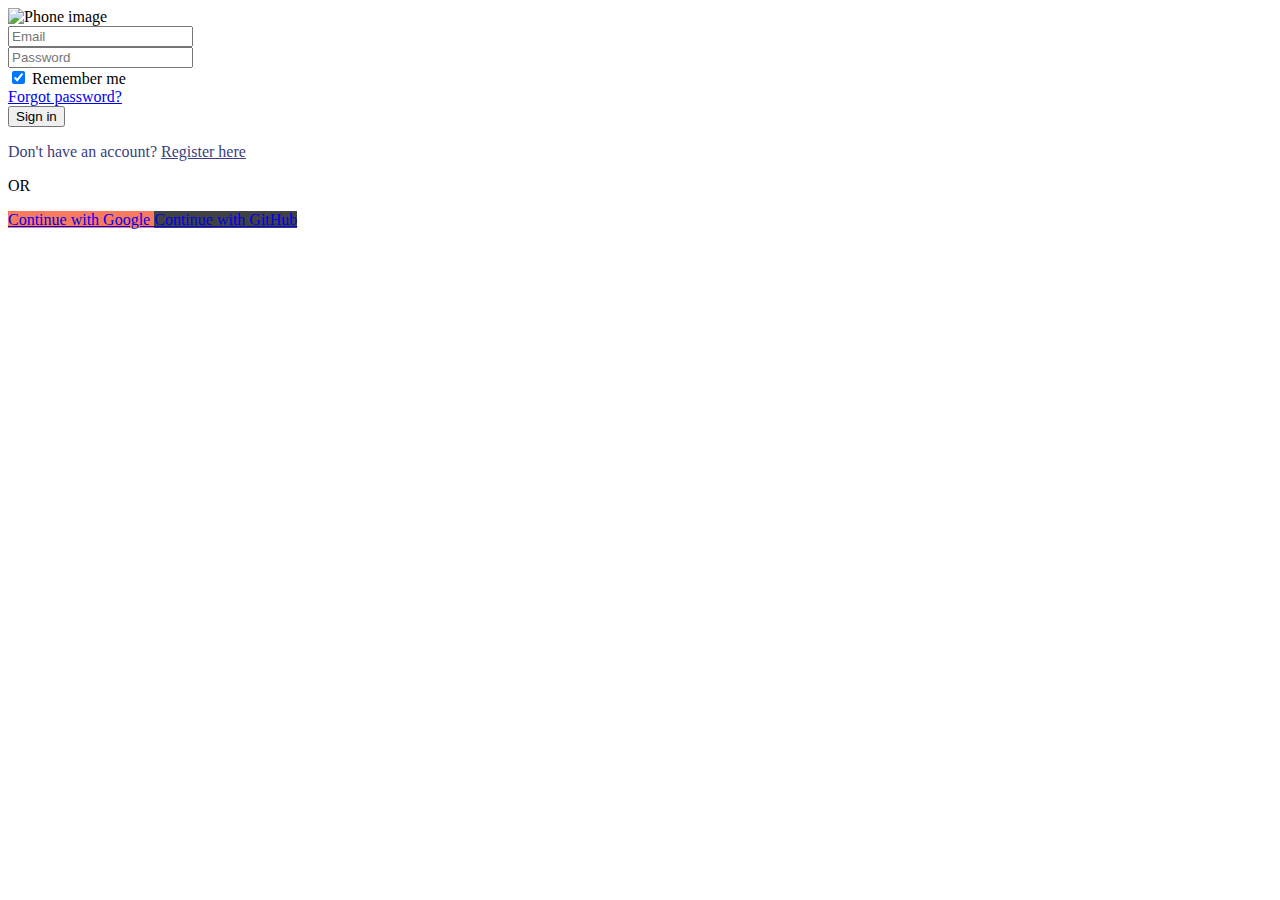
==== index.html @ c1942e48 "Login" ====
<!DOCTYPE html>
<html lang="en">
  <head>
    <meta charset="utf-8" />
    <meta name="viewport" content="width=device-width, initial-scale=1" />
    <title>Bootstrap demo</title>
    <link
      href="https://cdn.jsdelivr.net/npm/bootstrap@5.3.2/dist/css/bootstrap.min.css"
      rel="stylesheet"
      integrity="sha384-T3c6CoIi6uLrA9TneNEoa7RxnatzjcDSCmG1MXxSR1GAsXEV/Dwwykc2MPK8M2HN"
      crossorigin="anonymous"
    />
  </head>
  <body>
    <section class="vh-100">
      <div class="container py-5 h-100">
        <div class="row d-flex align-items-center justify-content-center h-100">
          <div class="col-md-8 col-lg-7 col-xl-6">
            <img src="https://mdbcdn.b-cdn.net/img/Photos/new-templates/bootstrap-login-form/draw2.svg"
              class="img-fluid" alt="Phone image">
          </div>
          <div class="col-md-7 col-lg-5 col-xl-5 offset-xl-1">
            <form>
              <div class="form-outline mb-4">
                <input type="email" id="form1Example13" class="form-control form-control-lg" placeholder="Email"/>
              </div>
    

              <div class="form-outline mb-4">
                <input type="password" id="form1Example23" class="form-control form-control-lg" placeholder="Password" />
              </div>
    
              <div class="d-flex justify-content-around align-items-center mb-4">
  
                <div class="form-check">
                  <input class="form-check-input" type="checkbox" value="" id="form1Example3" checked />
                  <label class="form-check-label" for="form1Example3"> Remember me </label>
                </div>
                <a href="password.html">Forgot password?</a>
              </div>
    
              <button type="submit" class="btn btn-primary btn-lg btn-block">Sign in</button>

              <p class="mb-5 pb-lg-2" style="color: #393f81">
                Don't have an account?
                <a href="registro.html" style="color: #393f81">Register here</a>
                
              </p>
    
              <div class="divider d-flex align-items-center my-4">
                <p class="text-center fw-bold mx-3 mb-0 text-muted">OR</p>
              </div>
    
              <a class="btn btn-primary btn-lg btn-block" style="background-color: #f63f16b0" href="#!"
                role="button">
                <i class="fab fa-Google-f me-2"></i>Continue with Google
              </a>
              <a class="btn btn-primary btn-lg btn-block" style="background-color: #111415cd" href="#!"
                role="button">
                <i class="fa4 fa4-github me-2"></i>Continue with GitHub
              </a>

            </form>
          </div>
        </div>
      </div>
    </section>

      <script
        src="https://cdn.jsdelivr.net/npm/@popperjs/core@2.11.8/dist/umd/popper.min.js"
        integrity="sha384-I7E8VVD/ismYTF4hNIPjVp/Zjvgyol6VFvRkX/vR+Vc4jQkC+hVqc2pM8ODewa9r"
        crossorigin="anonymous"
      ></script>
      <script
        src="https://cdn.jsdelivr.net/npm/bootstrap@5.3.2/dist/js/bootstrap.min.js"
        integrity="sha384-BBtl+eGJRgqQAUMxJ7pMwbEyER4l1g+O15P+16Ep7Q9Q+zqX6gSbd85u4mG4QzX+"
        crossorigin="anonymous"
      ></script>
      <script
        src="https://cdn.jsdelivr.net/npm/bootstrap@5.3.2/dist/js/bootstrap.bundle.min.js"
        integrity="sha384-C6RzsynM9kWDrMNeT87bh95OGNyZPhcTNXj1NW7RuBCsyN/o0jlpcV8Qyq46cDfL"
        crossorigin="anonymous"
      ></script>
    </div>
  </body>
</html>
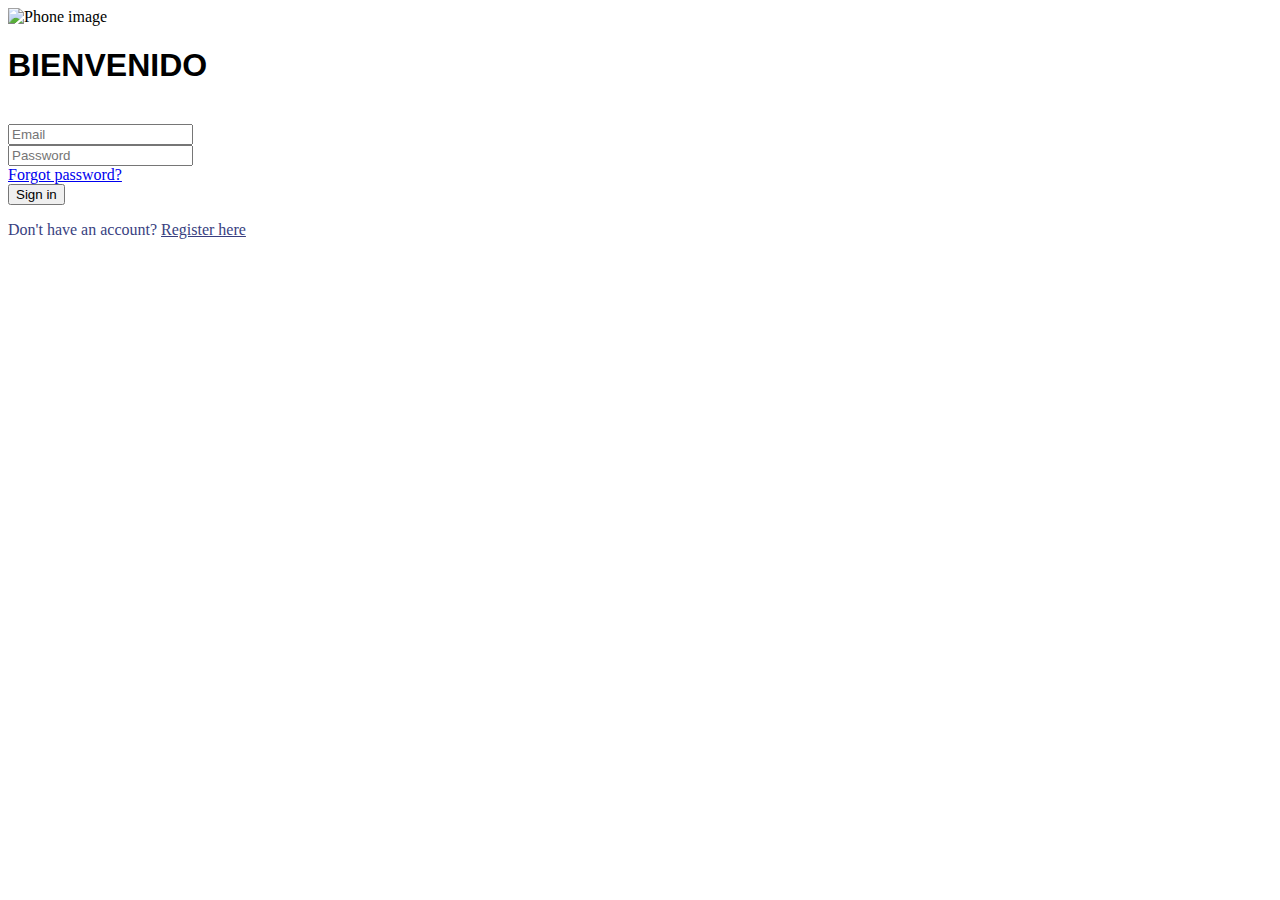
==== commit 97471795: "Login final" ====
--- a/index.html
+++ b/index.html
@@ -4,6 +4,7 @@
     <meta charset="utf-8" />
     <meta name="viewport" content="width=device-width, initial-scale=1" />
     <title>Bootstrap demo</title>
+    <link rel="stylesheet" href="style.css">
     <link
       href="https://cdn.jsdelivr.net/npm/bootstrap@5.3.2/dist/css/bootstrap.min.css"
       rel="stylesheet"
@@ -12,59 +13,45 @@
     />
   </head>
   <body>
-    <section class="vh-100">
-      <div class="container py-5 h-100">
-        <div class="row d-flex align-items-center justify-content-center h-100">
-          <div class="col-md-8 col-lg-7 col-xl-6">
-            <img src="https://mdbcdn.b-cdn.net/img/Photos/new-templates/bootstrap-login-form/draw2.svg"
+    <div class="all">
+      <div></div>
+      <section class="vh-100">
+        <div class="container py-5 h-100">
+          <div class="row d-flex align-items-center justify-content-center h-100">
+            <div class="col-md-8 col-lg-7 col-xl-6">
+              <img src="https://mdbcdn.b-cdn.net/img/Photos/new-templates/bootstrap-login-form/draw2.svg"
               class="img-fluid" alt="Phone image">
-          </div>
-          <div class="col-md-7 col-lg-5 col-xl-5 offset-xl-1">
-            <form>
-              <div class="form-outline mb-4">
-                <input type="email" id="form1Example13" class="form-control form-control-lg" placeholder="Email"/>
-              </div>
-    
-
-              <div class="form-outline mb-4">
-                <input type="password" id="form1Example23" class="form-control form-control-lg" placeholder="Password" />
-              </div>
-    
-              <div class="d-flex justify-content-around align-items-center mb-4">
+            </div>
+            <div class="col-md-7 col-lg-5 col-xl-5 offset-xl-1">
+              <h1>BIENVENIDO</h1> <br>
+              <form>
+                <div class="form-outline mb-4">
+                  <input type="email" id="form1Example13" class="form-control form-control-lg" placeholder="Email"/>
+                </div>
+                
   
-                <div class="form-check">
-                  <input class="form-check-input" type="checkbox" value="" id="form1Example3" checked />
-                  <label class="form-check-label" for="form1Example3"> Remember me </label>
+                <div class="form-outline mb-4">
+                  <input type="password" id="form1Example23" class="form-control form-control-lg" placeholder="Password" />
                 </div>
-                <a href="password.html">Forgot password?</a>
-              </div>
-    
-              <button type="submit" class="btn btn-primary btn-lg btn-block">Sign in</button>
-
-              <p class="mb-5 pb-lg-2" style="color: #393f81">
-                Don't have an account?
-                <a href="registro.html" style="color: #393f81">Register here</a>
-                
-              </p>
-    
-              <div class="divider d-flex align-items-center my-4">
-                <p class="text-center fw-bold mx-3 mb-0 text-muted">OR</p>
-              </div>
-    
-              <a class="btn btn-primary btn-lg btn-block" style="background-color: #f63f16b0" href="#!"
-                role="button">
-                <i class="fab fa-Google-f me-2"></i>Continue with Google
-              </a>
-              <a class="btn btn-primary btn-lg btn-block" style="background-color: #111415cd" href="#!"
-                role="button">
-                <i class="fa4 fa4-github me-2"></i>Continue with GitHub
-              </a>
-
-            </form>
+      
+                <div class="d-flex justify-content-around align-items-center mb-4">
+                  <a href="password.html">Forgot password?</a>
+                </div>
+      
+                <button type="submit" class="btn btn-primary btn-lg btn-block">Sign in</button><br>
+  
+                <p class="mb-5 pb-lg-2" style="color: #393f81">
+                  Don't have an account?
+                  <a href="registro.html" style="color: #393f81">Register here</a>
+                  
+                </p>
+  
+              </form>
+            </div>
           </div>
         </div>
-      </div>
-    </section>
+      </section>
+    </div>
 
       <script
         src="https://cdn.jsdelivr.net/npm/@popperjs/core@2.11.8/dist/umd/popper.min.js"
--- a/style.css
+++ b/style.css
@@ -0,0 +1,12 @@
+.heading{
+    background-color: lightgreen;
+    font-size: 40px;
+    padding: 40px;
+    text-align: center;
+    font-family: 'Lucida Sans', 'Lucida Sans Regular', 'Lucida Grande', 'Lucida Sans Unicode', Geneva, Verdana, sans-serif;
+}
+
+h1{
+    font-family:Verdana, Geneva, Tahoma, sans-serif;
+    font-weight: bold;
+}
